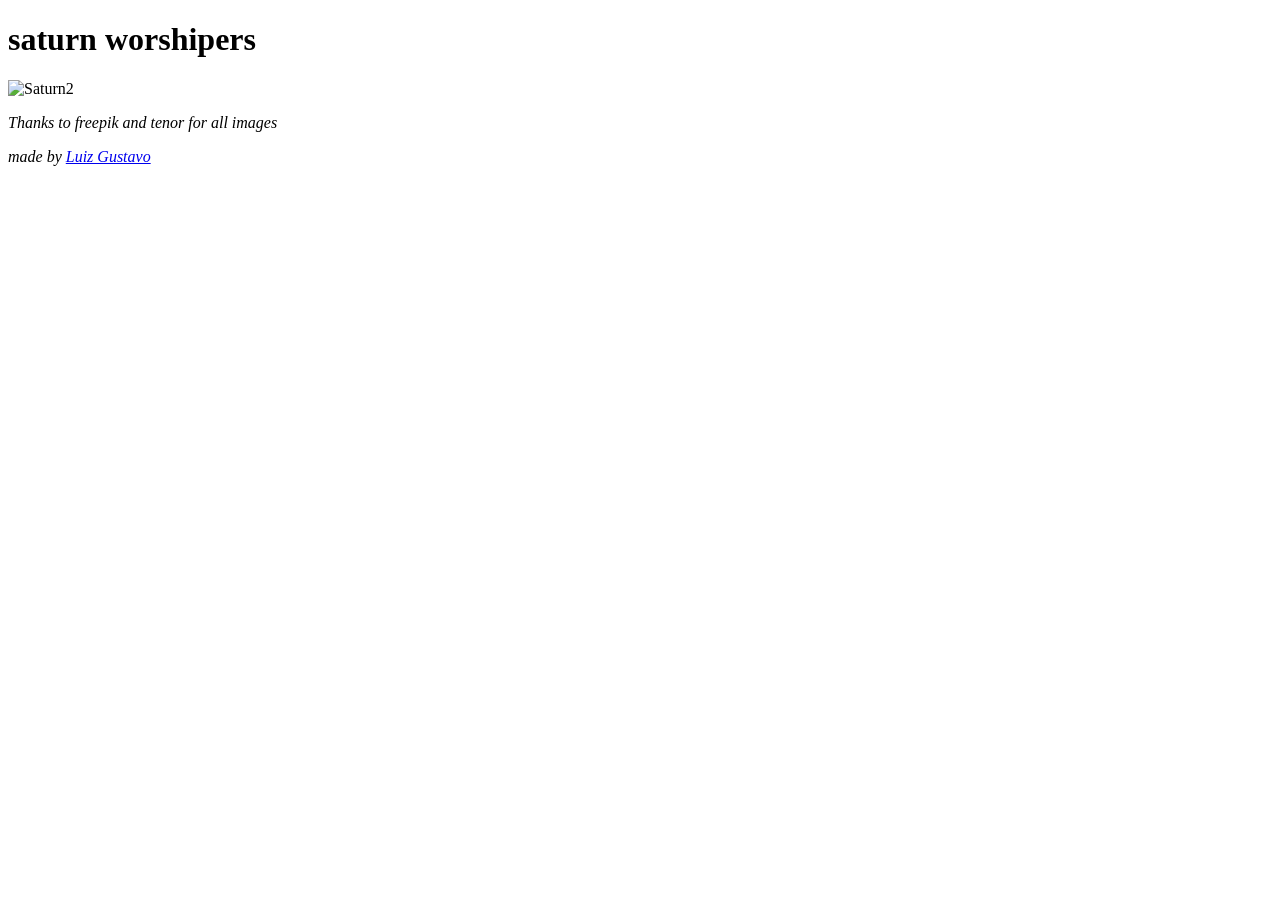
==== index.html @ 12b38960 "Rename saturn.html to index.html" ====
<!DOCTYPE html>

<html lang="pt-BR">

<head>
    <meta charset="UTF-8">
    <meta name="viewport" content="width=device-width, initial-scale=1.0">
    <link rel="stylesheet" href="style.css">
    <title>Saturn Worshipers</title>
    <link rel="icon" href="img/hexagon.png" alt="Saturn">
    <link rel="stylesheet" href="cores/saturncolors.css">
</head>

<body>
    <div class="texto">
        <h1>saturn worshipers</h1>
    </div>
    
    <div class="saturn">
        <img src="https://media1.tenor.com/m/IHlrNXG0vLAAAAAC/rotating-flying-planet.gif" alt="Saturn2">
    </div>

    <p><em>Thanks to freepik and tenor for all images</em></p>
    <p><em>made by <a href="https://github.com/Luizbababoe">Luiz Gustavo</a></em></p>
</body>



</html>
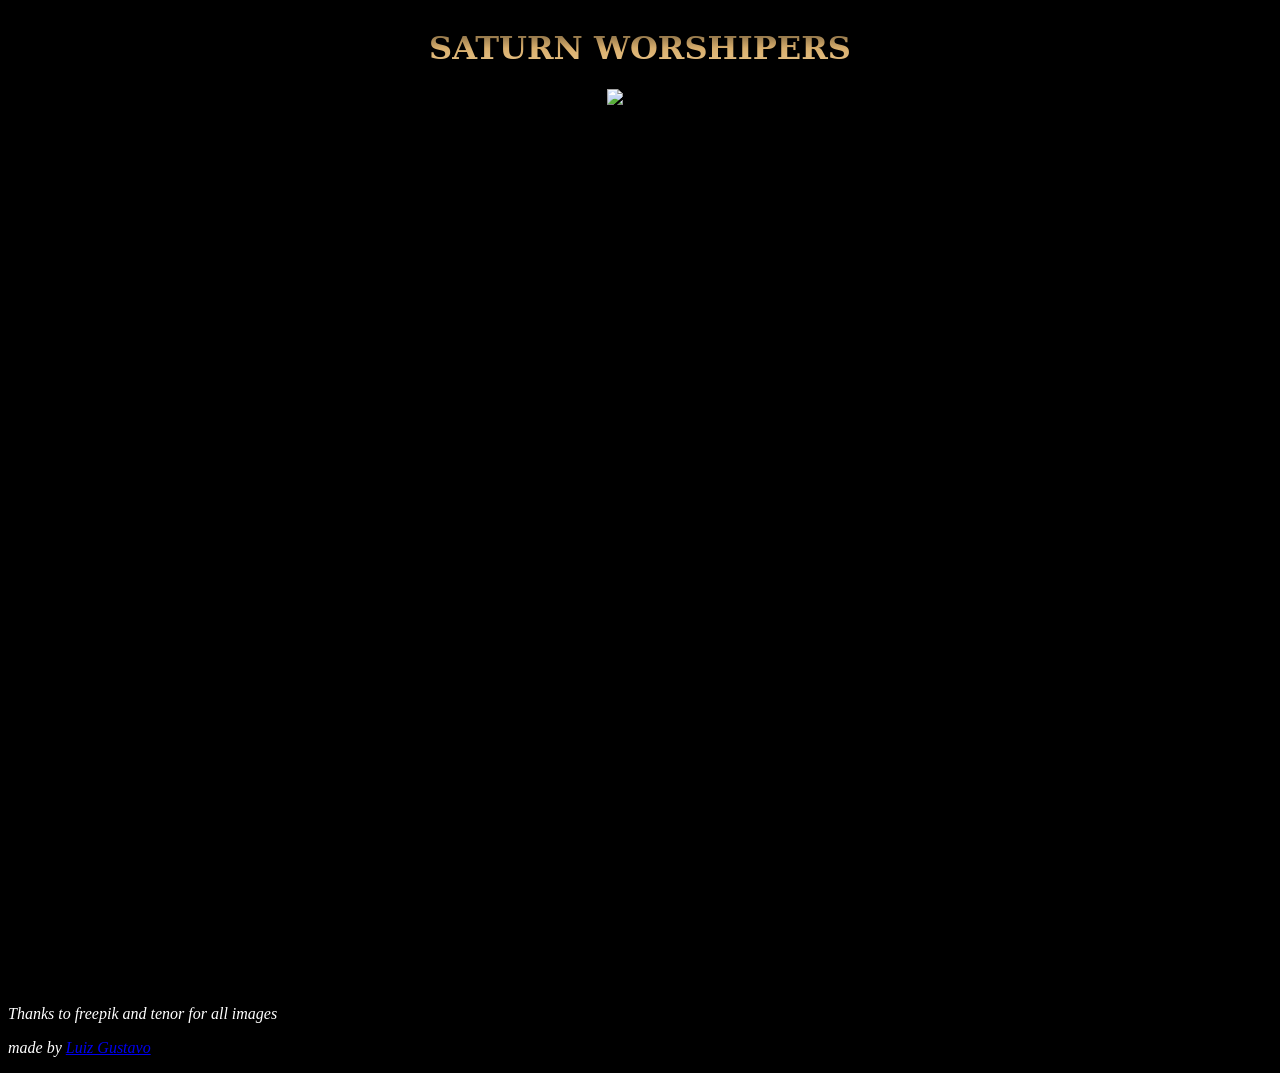
==== commit 703be9f6: "Update index.html" ====
--- a/index.html
+++ b/index.html
@@ -8,7 +8,7 @@
     <link rel="stylesheet" href="style.css">
     <title>Saturn Worshipers</title>
     <link rel="icon" href="img/hexagon.png" alt="Saturn">
-    <link rel="stylesheet" href="cores/saturncolors.css">
+    <link rel="stylesheet" href="saturncolors.css">
 </head>
 
 <body>
--- a/saturncolors.css
+++ b/saturncolors.css
@@ -0,0 +1,42 @@
+@charset "UTF-8";
+body{
+ background-color:black;
+
+}
+
+p{
+    color: white
+}
+
+.texto{
+     
+     justify-content: center;
+     display: flex;
+     text-transform: uppercase;
+     font-family: 'serif';
+    background: linear-gradient(to bottom, black,#d8ae6d,#ffe1ab,#dbb57c,black);
+    background-size: 200% 200%;
+    animation: texto 10s linear infinite alternate;
+     background-clip: text;
+    -webkit-background-clip: text;
+    -webkit-text-fill-color: transparent;
+    
+
+}
+ @keyframes texto
+    {
+        0%{
+            background-position: 0%;
+
+        }
+        200%{
+            background-position: 200%;
+
+        }
+    }
+
+.saturn{
+    display: flex;
+    justify-content: center;
+    height: 100vh;
+}
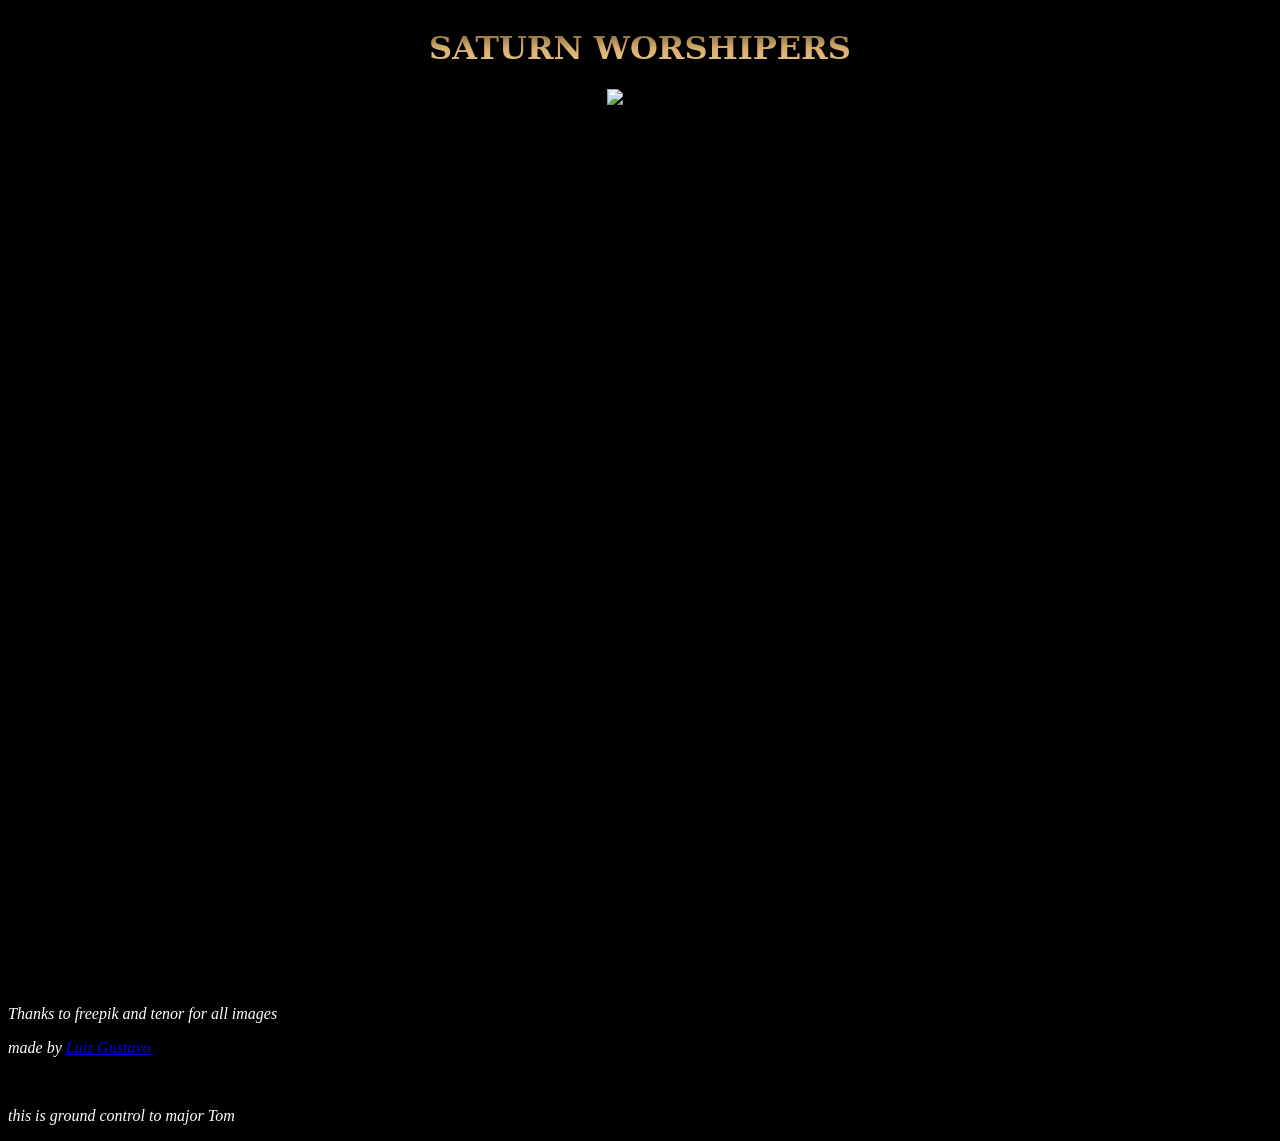
==== commit 6e890f95: "Add footer and enhance index.html structure Added footer with additional content and structure." ====
--- a/index.html
+++ b/index.html
@@ -8,7 +8,7 @@
     <link rel="stylesheet" href="style.css">
     <title>Saturn Worshipers</title>
     <link rel="icon" href="img/hexagon.png" alt="Saturn">
-    <link rel="stylesheet" href="saturncolors.css">
+    <link rel="stylesheet" href="css/saturncolors.css">
 </head>
 
 <body>
@@ -19,10 +19,15 @@
     <div class="saturn">
         <img src="https://media1.tenor.com/m/IHlrNXG0vLAAAAAC/rotating-flying-planet.gif" alt="Saturn2">
     </div>
+</body>
 
+    <footer>
     <p><em>Thanks to freepik and tenor for all images</em></p>
     <p><em>made by <a href="https://github.com/Luizbababoe">Luiz Gustavo</a></em></p>
-</body>
+    <div class="major">
+        <br><p><em>this is ground control to major Tom</em></p>
+    </div>
+    </footer>
 
 
 
--- a/css/saturncolors.css
+++ b/css/saturncolors.css
@@ -0,0 +1,42 @@
+@charset "UTF-8";
+body{
+ background-color:black;
+
+}
+
+p{
+    color: white
+}
+
+.texto{
+     
+     justify-content: center;
+     display: flex;
+     text-transform: uppercase;
+     font-family: 'serif';
+    background: linear-gradient(to bottom, black,#d8ae6d,#ffe1ab,#dbb57c,black);
+    background-size: 200% 200%;
+    animation: texto 10s linear infinite alternate;
+     background-clip: text;
+    -webkit-background-clip: text;
+    -webkit-text-fill-color: transparent;
+    
+
+}
+ @keyframes texto
+    {
+        0%{
+            background-position: 0%;
+
+        }
+        200%{
+            background-position: 200%;
+
+        }
+    }
+
+.saturn{
+    display: flex;
+    justify-content: center;
+    height: 100vh;
+}
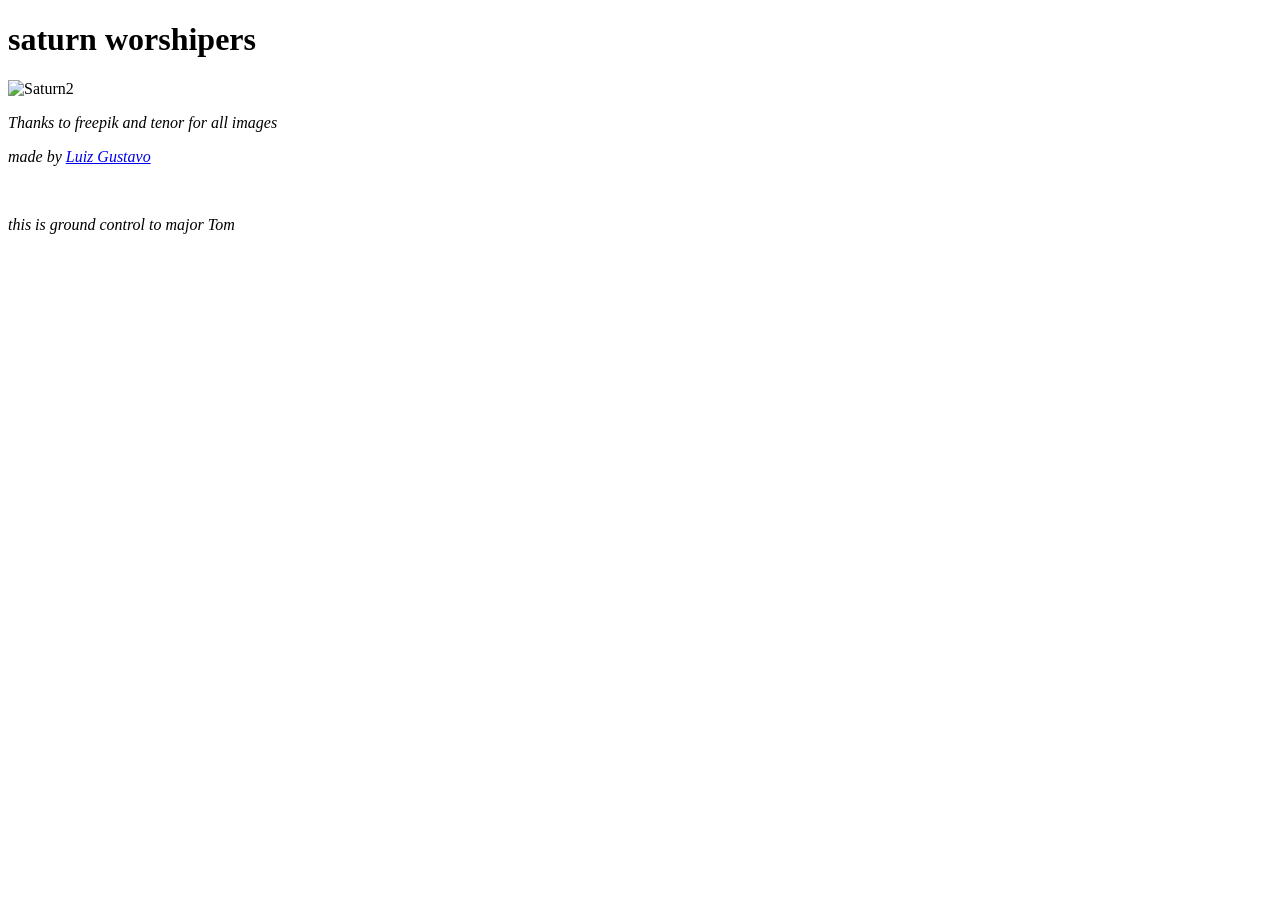
==== commit c02c17a5: "Fix stylesheet path and clean up HTML structure" ====
--- a/index.html
+++ b/index.html
@@ -8,7 +8,7 @@
     <link rel="stylesheet" href="style.css">
     <title>Saturn Worshipers</title>
     <link rel="icon" href="img/hexagon.png" alt="Saturn">
-    <link rel="stylesheet" href="css/saturncolors.css">
+    <link rel="stylesheet" href="cores/saturncolors.css">
 </head>
 
 <body>
@@ -21,14 +21,12 @@
     </div>
 </body>
 
-    <footer>
+<footer>
     <p><em>Thanks to freepik and tenor for all images</em></p>
     <p><em>made by <a href="https://github.com/Luizbababoe">Luiz Gustavo</a></em></p>
     <div class="major">
         <br><p><em>this is ground control to major Tom</em></p>
     </div>
-    </footer>
-
-
+</footer>
 
 </html>
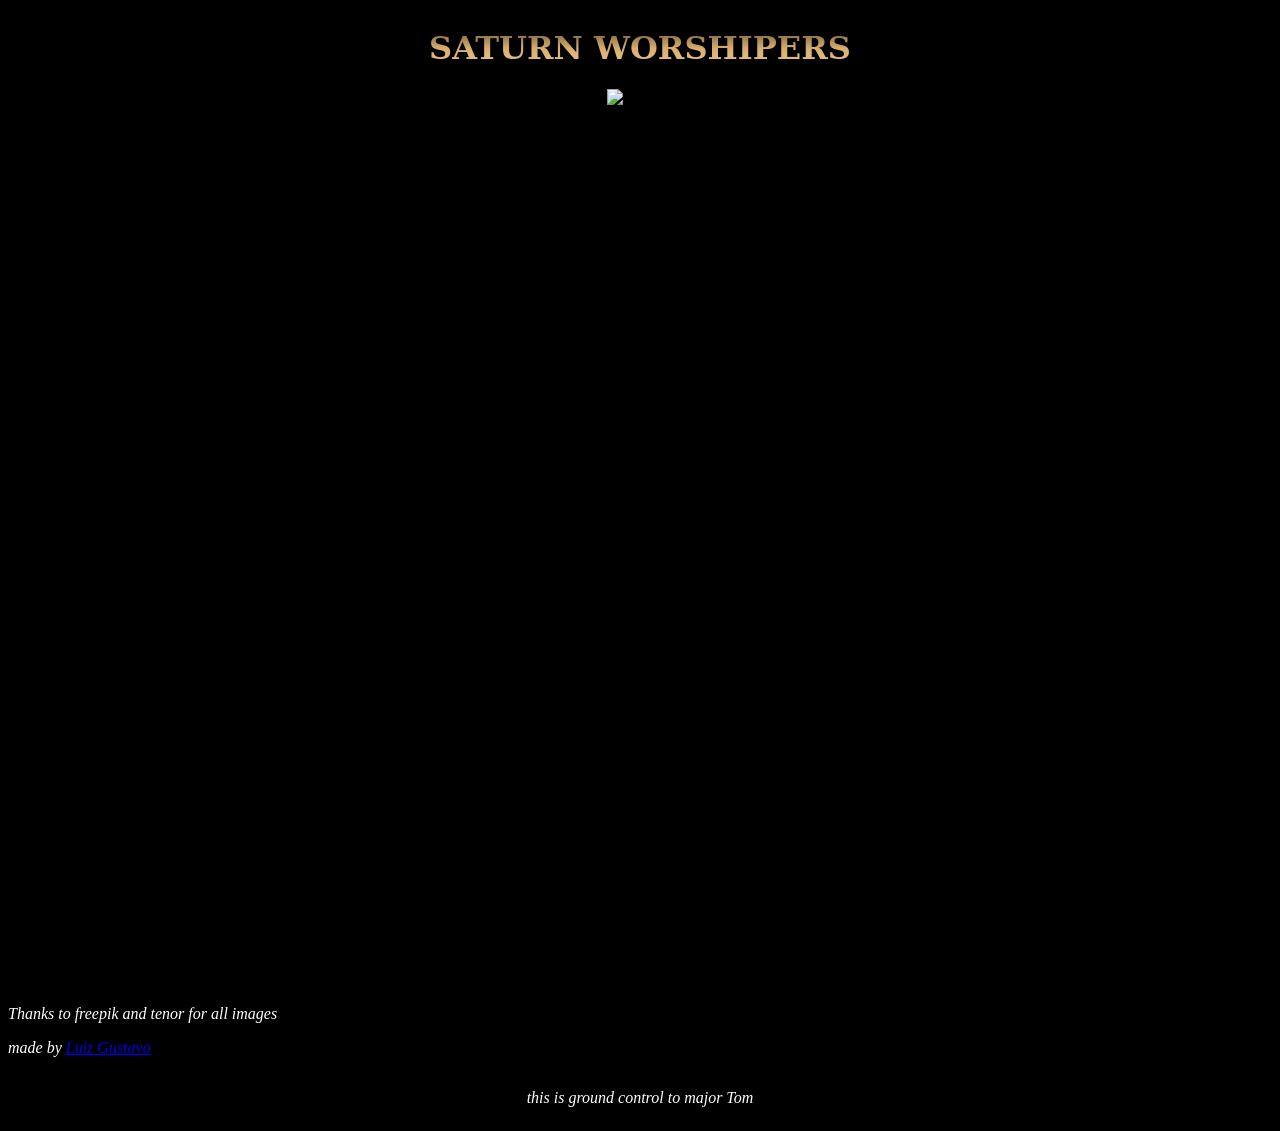
==== commit 2b6b9c01: "Update HTML structure and stylesheet links" ====
--- a/index.html
+++ b/index.html
@@ -8,7 +8,7 @@
     <link rel="stylesheet" href="style.css">
     <title>Saturn Worshipers</title>
     <link rel="icon" href="img/hexagon.png" alt="Saturn">
-    <link rel="stylesheet" href="cores/saturncolors.css">
+    <link rel="stylesheet" href="css/saturncolors.css">
 </head>
 
 <body>
--- a/css/saturncolors.css
+++ b/css/saturncolors.css
@@ -0,0 +1,55 @@
+@charset "UTF-8";
+body{
+ background-color:black;
+
+}
+
+p {
+    color: white
+}
+
+.texto{
+     
+     justify-content: center;
+     display: flex;
+     text-transform: uppercase;
+     font-family: 'serif';
+    background: linear-gradient(to bottom, black,#d8ae6d,#ffe1ab,#dbb57c,black);
+    background-size: 200% 200%;
+    animation: texto 10s linear infinite alternate;
+     background-clip: text;
+    -webkit-background-clip: text;
+    -webkit-text-fill-color: transparent;
+    
+
+}
+ @keyframes texto
+    {
+        0%{
+            background-position: 0%;
+
+        }
+        200%{
+            background-position: 200%;
+
+        }
+    }
+
+.saturn{
+    display: flex;
+    justify-content: center;
+    height: 100vh;
+
+
+}
+
+
+.major{
+    display: flex;
+    justify-content: center;
+}
+
+
+
+
+
